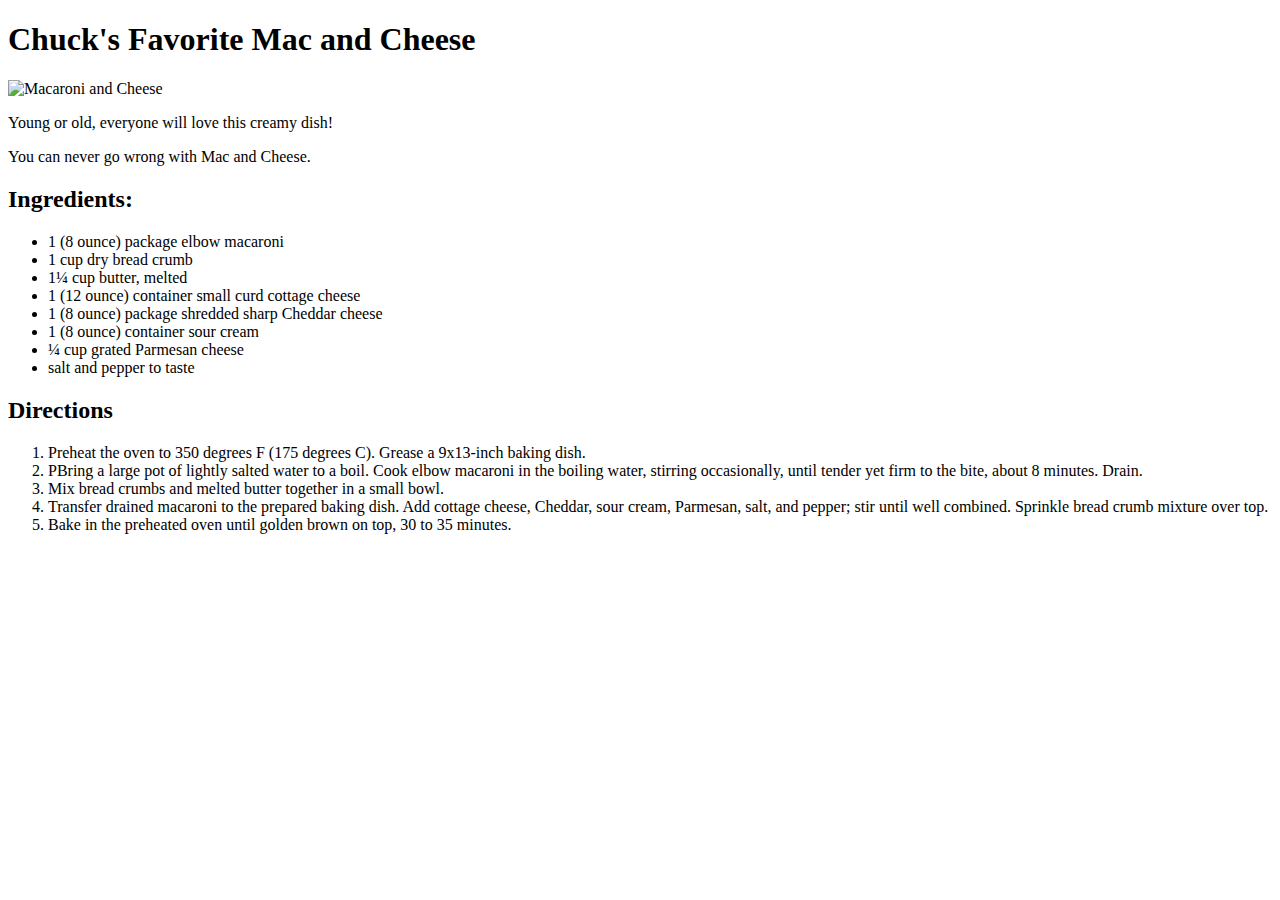
==== recipes/macandcheese.html @ 742984f3 "index.html and recipes/Pancakes.html and recipes/macandcheese.html and recipes/meatloaf.html" ====
<!DOCTYPE html>
<html lang = "en"
<head>
    <meta charset="UTF-8">
    <title>Chuck's Favorite Mac and Cheese</title>
</head>
<body> 
    <h1>Chuck's Favorite Mac and Cheese</h1>
   <img src= "https://www.allrecipes.com/thmb/DVCGyzUtmyaVeFF6rE2BziduCMI=/750x0/filters:no_upscale():max_bytes(150000):strip_icc():format(webp)/231415-Chucks-Favorite-Mac-and-Cheese-Photo-by-ChefBound-resize-1b5000c65c2a48728ca3a72e5c13a450.png" alt="Macaroni and Cheese"> 
    <p>Young or old, everyone will love this creamy dish!</p>
    <p>You can never go wrong with Mac and Cheese.</p>
    <h2>Ingredients:</h2>
    <ul> 
        <li>1 (8 ounce) package elbow macaroni</li>
        <li>1 cup dry bread crumb</li>
        <li>1¼ cup butter, melted</li>
        <li>1 (12 ounce) container small curd cottage cheese</li>
        <li>1 (8 ounce) package shredded sharp Cheddar cheese</li>
        <li>1 (8 ounce) container sour cream</li>
        <li>¼ cup grated Parmesan cheese</li>
        <li>salt and pepper to taste</li>
    </ul>
    <h2>Directions</h2>
    <ol> 
        <li>Preheat the oven to 350 degrees F (175 degrees C). Grease a 9x13-inch baking dish.</li>
        <li>PBring a large pot of lightly salted water to a boil. Cook elbow macaroni in the boiling water, stirring occasionally, until tender yet firm to the bite, about 8 minutes. Drain.</li>
        <li>Mix bread crumbs and melted butter together in a small bowl.</li>
        <li>Transfer drained macaroni to the prepared baking dish. Add cottage cheese, Cheddar, sour cream, Parmesan, salt, and pepper; stir until well combined. Sprinkle bread crumb mixture over top.</li>
        <li>Bake in the preheated oven until golden brown on top, 30 to 35 minutes.</li> 
    </ol>
</body>
</html>
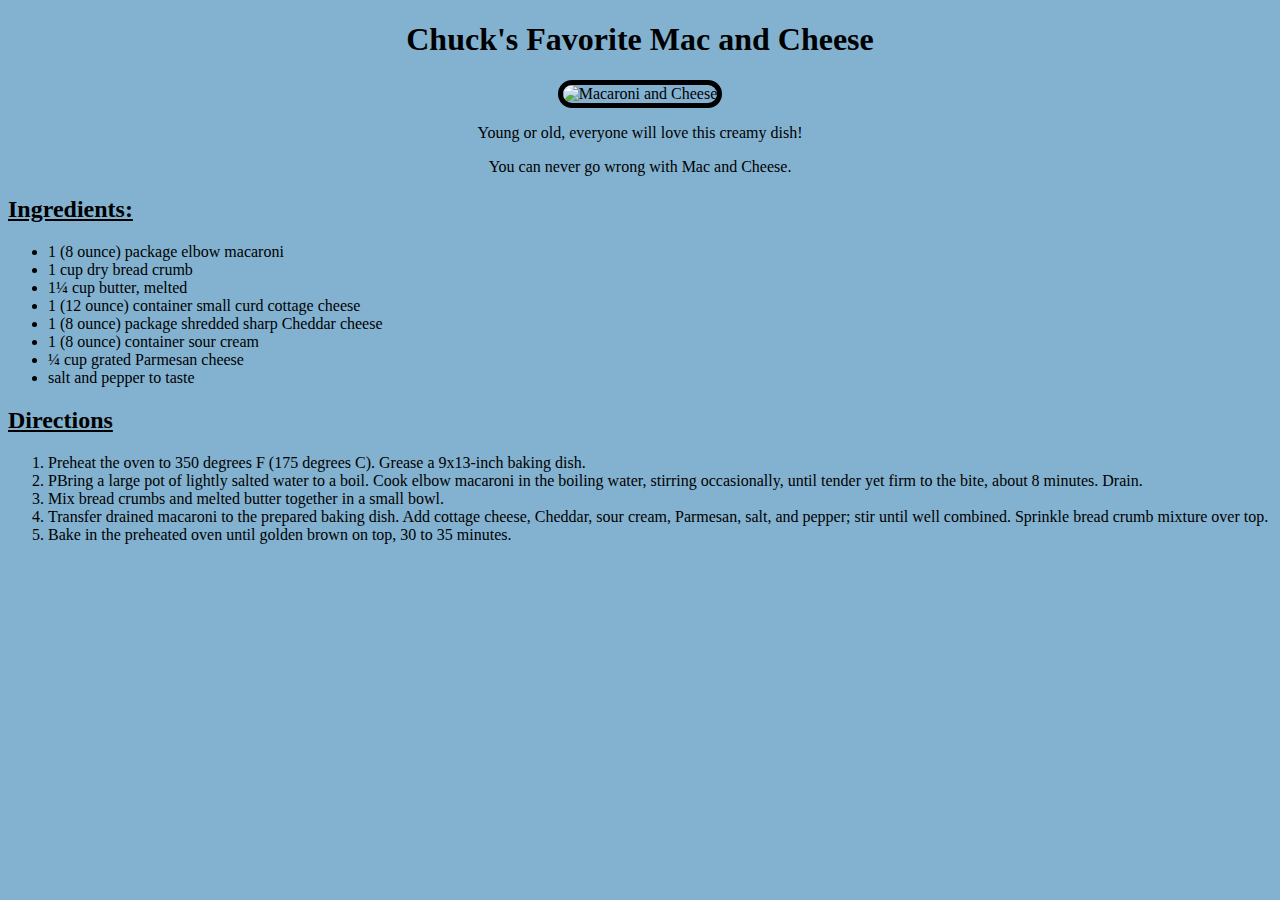
==== commit 9f0b587b: "index.html and recipes/Pancakes.html and recipes/macandcheese.html and recipes/meatloaf.html and rec" ====
--- a/recipes/macandcheese.html
+++ b/recipes/macandcheese.html
@@ -3,14 +3,16 @@
 <head>
     <meta charset="UTF-8">
     <title>Chuck's Favorite Mac and Cheese</title>
+    <link rel="stylesheet" href="style.css">
+</head>
 </head>
 <body> 
     <h1>Chuck's Favorite Mac and Cheese</h1>
-   <img src= "https://www.allrecipes.com/thmb/DVCGyzUtmyaVeFF6rE2BziduCMI=/750x0/filters:no_upscale():max_bytes(150000):strip_icc():format(webp)/231415-Chucks-Favorite-Mac-and-Cheese-Photo-by-ChefBound-resize-1b5000c65c2a48728ca3a72e5c13a450.png" alt="Macaroni and Cheese"> 
+   <img class = "food-img" src= "https://www.allrecipes.com/thmb/DVCGyzUtmyaVeFF6rE2BziduCMI=/750x0/filters:no_upscale():max_bytes(150000):strip_icc():format(webp)/231415-Chucks-Favorite-Mac-and-Cheese-Photo-by-ChefBound-resize-1b5000c65c2a48728ca3a72e5c13a450.png" alt="Macaroni and Cheese"> 
     <p>Young or old, everyone will love this creamy dish!</p>
     <p>You can never go wrong with Mac and Cheese.</p>
     <h2>Ingredients:</h2>
-    <ul> 
+    <ul id="ingredients"> 
         <li>1 (8 ounce) package elbow macaroni</li>
         <li>1 cup dry bread crumb</li>
         <li>1¼ cup butter, melted</li>
@@ -21,7 +23,7 @@
         <li>salt and pepper to taste</li>
     </ul>
     <h2>Directions</h2>
-    <ol> 
+    <ol id="directions"> 
         <li>Preheat the oven to 350 degrees F (175 degrees C). Grease a 9x13-inch baking dish.</li>
         <li>PBring a large pot of lightly salted water to a boil. Cook elbow macaroni in the boiling water, stirring occasionally, until tender yet firm to the bite, about 8 minutes. Drain.</li>
         <li>Mix bread crumbs and melted butter together in a small bowl.</li>
--- a/recipes/style.css
+++ b/recipes/style.css
@@ -0,0 +1,23 @@
+body { 
+    text-align: center;
+    background-color: #83b2d0;
+    font-family: Verdana;
+}
+#ingredients {
+    text-align: left;
+}
+h2{
+    text-align: left;
+    text-decoration: underline;
+}
+#directions {
+    text-align: left;
+}
+.food-img{ 
+    border: 5px solid black; 
+    border-radius: 25px;
+}
+#ml{ 
+    width: 600px;
+    height: 500px;
+}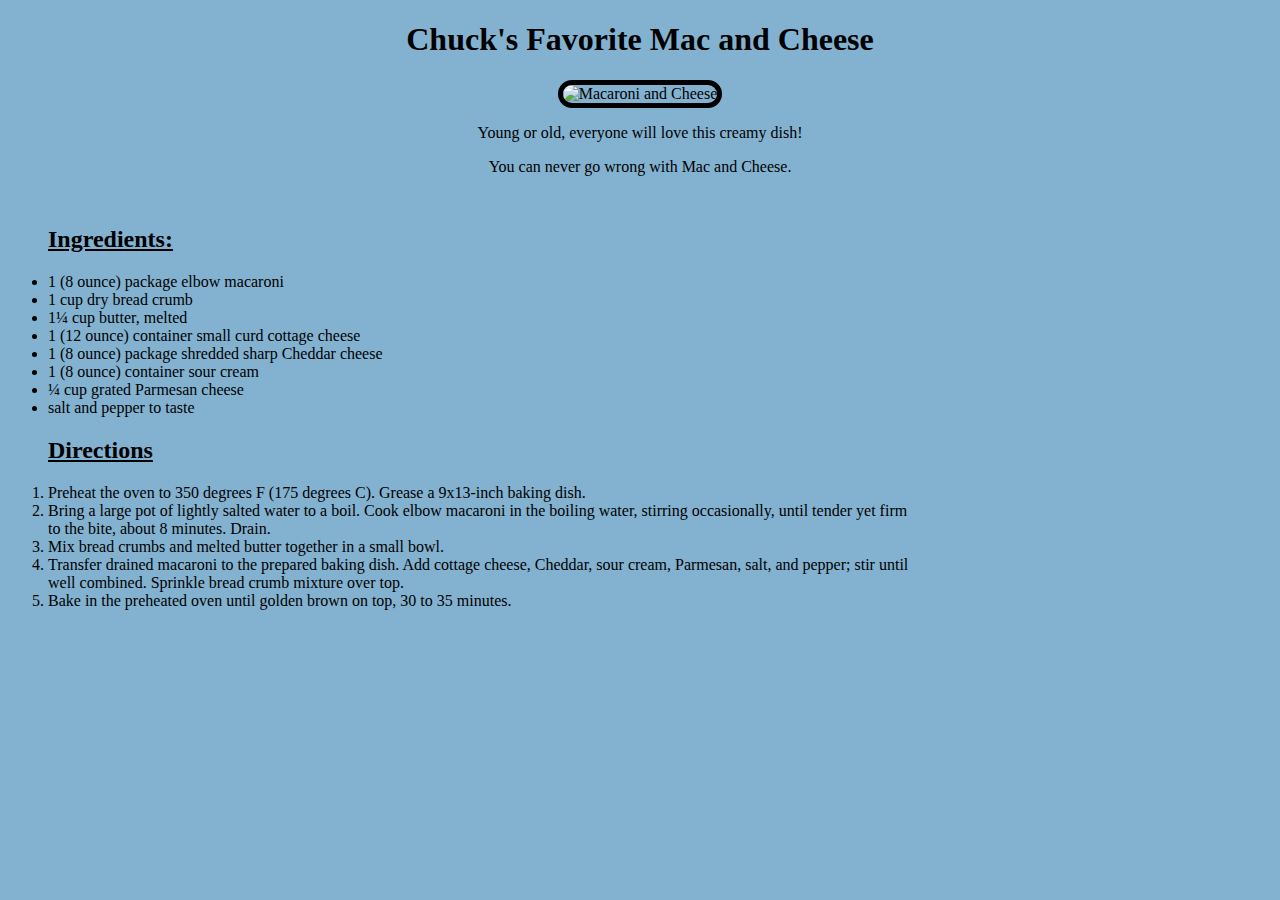
==== commit 2e2c36da: "recipes/Pancakes.html and recipes/macandcheese.html and recipes/meatloaf.html and recipes/style.css " ====
--- a/recipes/macandcheese.html
+++ b/recipes/macandcheese.html
@@ -10,8 +10,8 @@
     <h1>Chuck's Favorite Mac and Cheese</h1>
    <img class = "food-img" src= "https://www.allrecipes.com/thmb/DVCGyzUtmyaVeFF6rE2BziduCMI=/750x0/filters:no_upscale():max_bytes(150000):strip_icc():format(webp)/231415-Chucks-Favorite-Mac-and-Cheese-Photo-by-ChefBound-resize-1b5000c65c2a48728ca3a72e5c13a450.png" alt="Macaroni and Cheese"> 
     <p>Young or old, everyone will love this creamy dish!</p>
-    <p>You can never go wrong with Mac and Cheese.</p>
-    <h2>Ingredients:</h2>
+    <p class = "paragraph2">You can never go wrong with Mac and Cheese.</p>
+    <h2 class="ingredients">Ingredients:</h2>
     <ul id="ingredients"> 
         <li>1 (8 ounce) package elbow macaroni</li>
         <li>1 cup dry bread crumb</li>
@@ -22,10 +22,10 @@
         <li>¼ cup grated Parmesan cheese</li>
         <li>salt and pepper to taste</li>
     </ul>
-    <h2>Directions</h2>
-    <ol id="directions"> 
+    <h2 class = "directions">Directions</h2>
+    <ol id="directions" style="margin-right: 350px"> 
         <li>Preheat the oven to 350 degrees F (175 degrees C). Grease a 9x13-inch baking dish.</li>
-        <li>PBring a large pot of lightly salted water to a boil. Cook elbow macaroni in the boiling water, stirring occasionally, until tender yet firm to the bite, about 8 minutes. Drain.</li>
+        <li>Bring a large pot of lightly salted water to a boil. Cook elbow macaroni in the boiling water, stirring occasionally, until tender yet firm to the bite, about 8 minutes. Drain.</li>
         <li>Mix bread crumbs and melted butter together in a small bowl.</li>
         <li>Transfer drained macaroni to the prepared baking dish. Add cottage cheese, Cheddar, sour cream, Parmesan, salt, and pepper; stir until well combined. Sprinkle bread crumb mixture over top.</li>
         <li>Bake in the preheated oven until golden brown on top, 30 to 35 minutes.</li> 
--- a/recipes/style.css
+++ b/recipes/style.css
@@ -3,12 +3,21 @@
     background-color: #83b2d0;
     font-family: Verdana;
 }
-#ingredients {
+.paragraph2 {
+    margin-bottom: 50px;
+}
+.ingredients{
+    margin-left: 40px;
+}
+#ingredients{
     text-align: left;
 }
 h2{
     text-align: left;
     text-decoration: underline;
+}
+.directions {
+    margin-left: 40px;
 }
 #directions {
     text-align: left;
